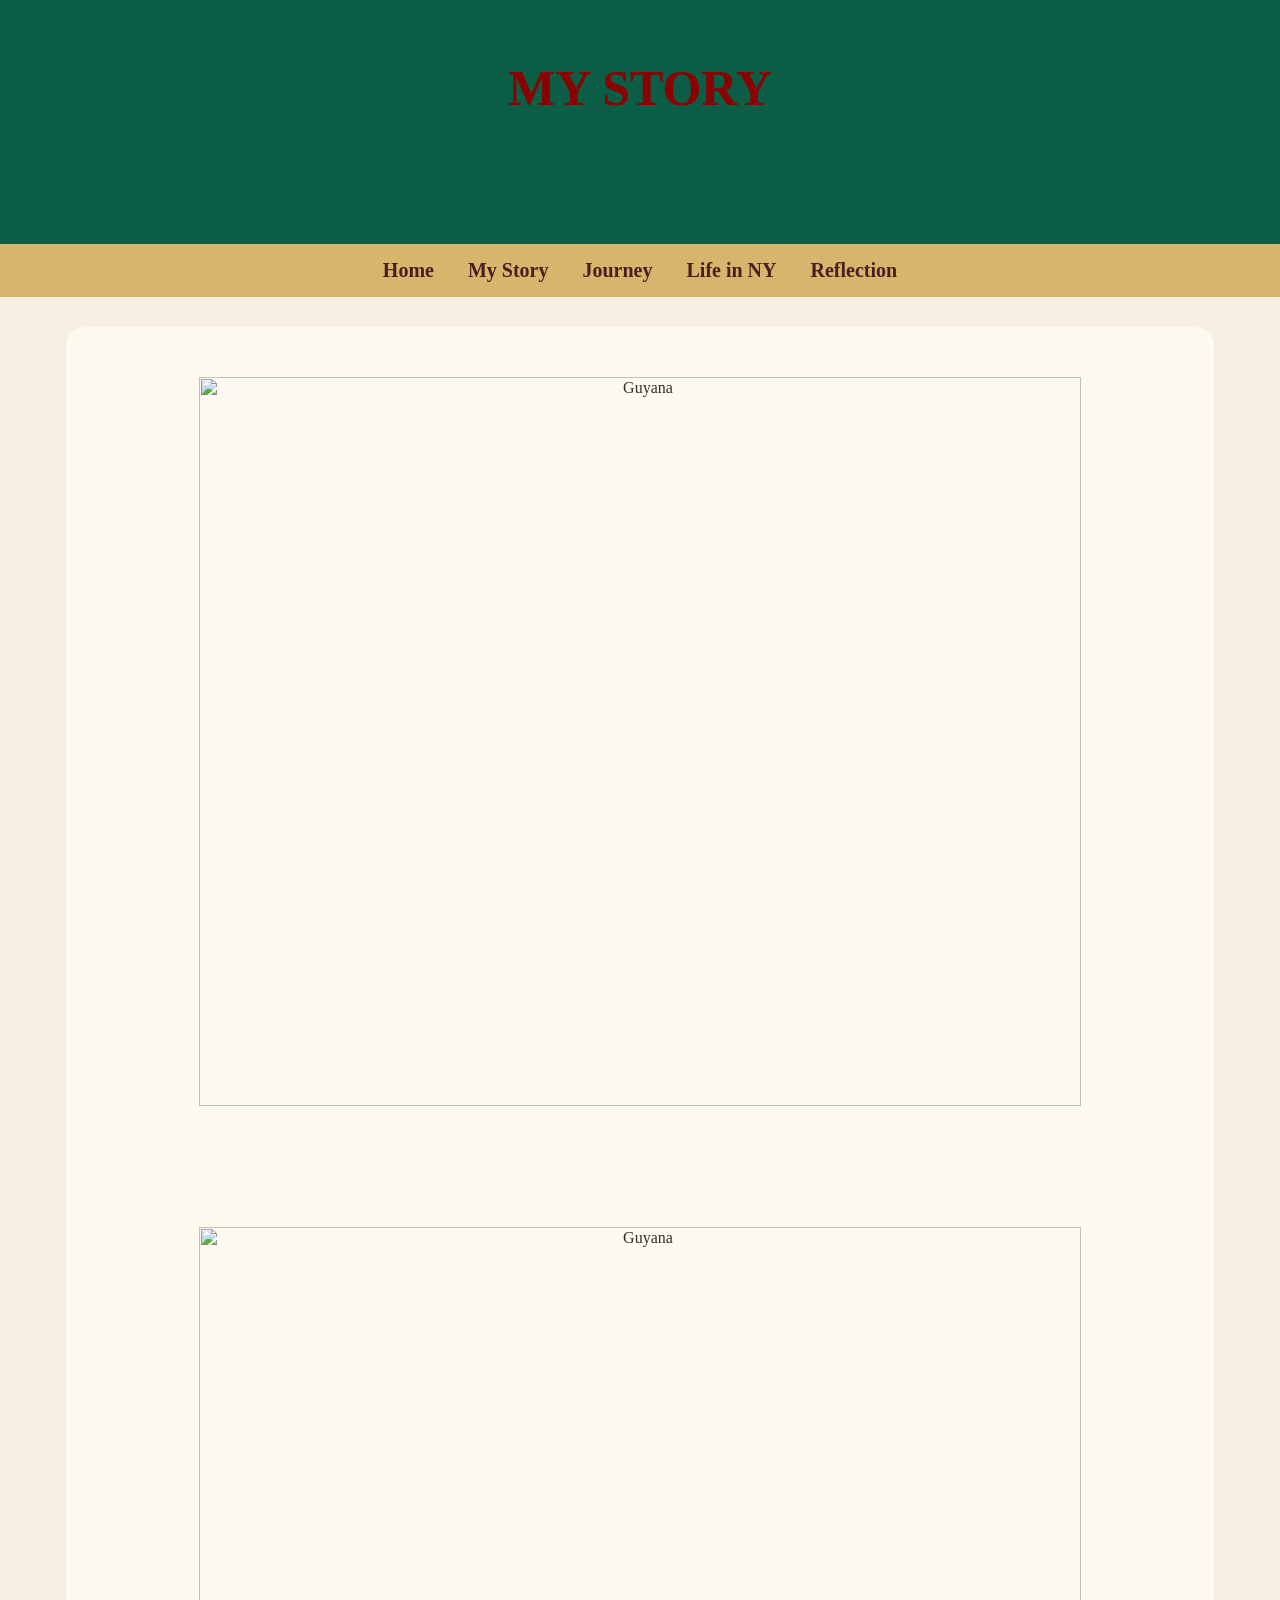
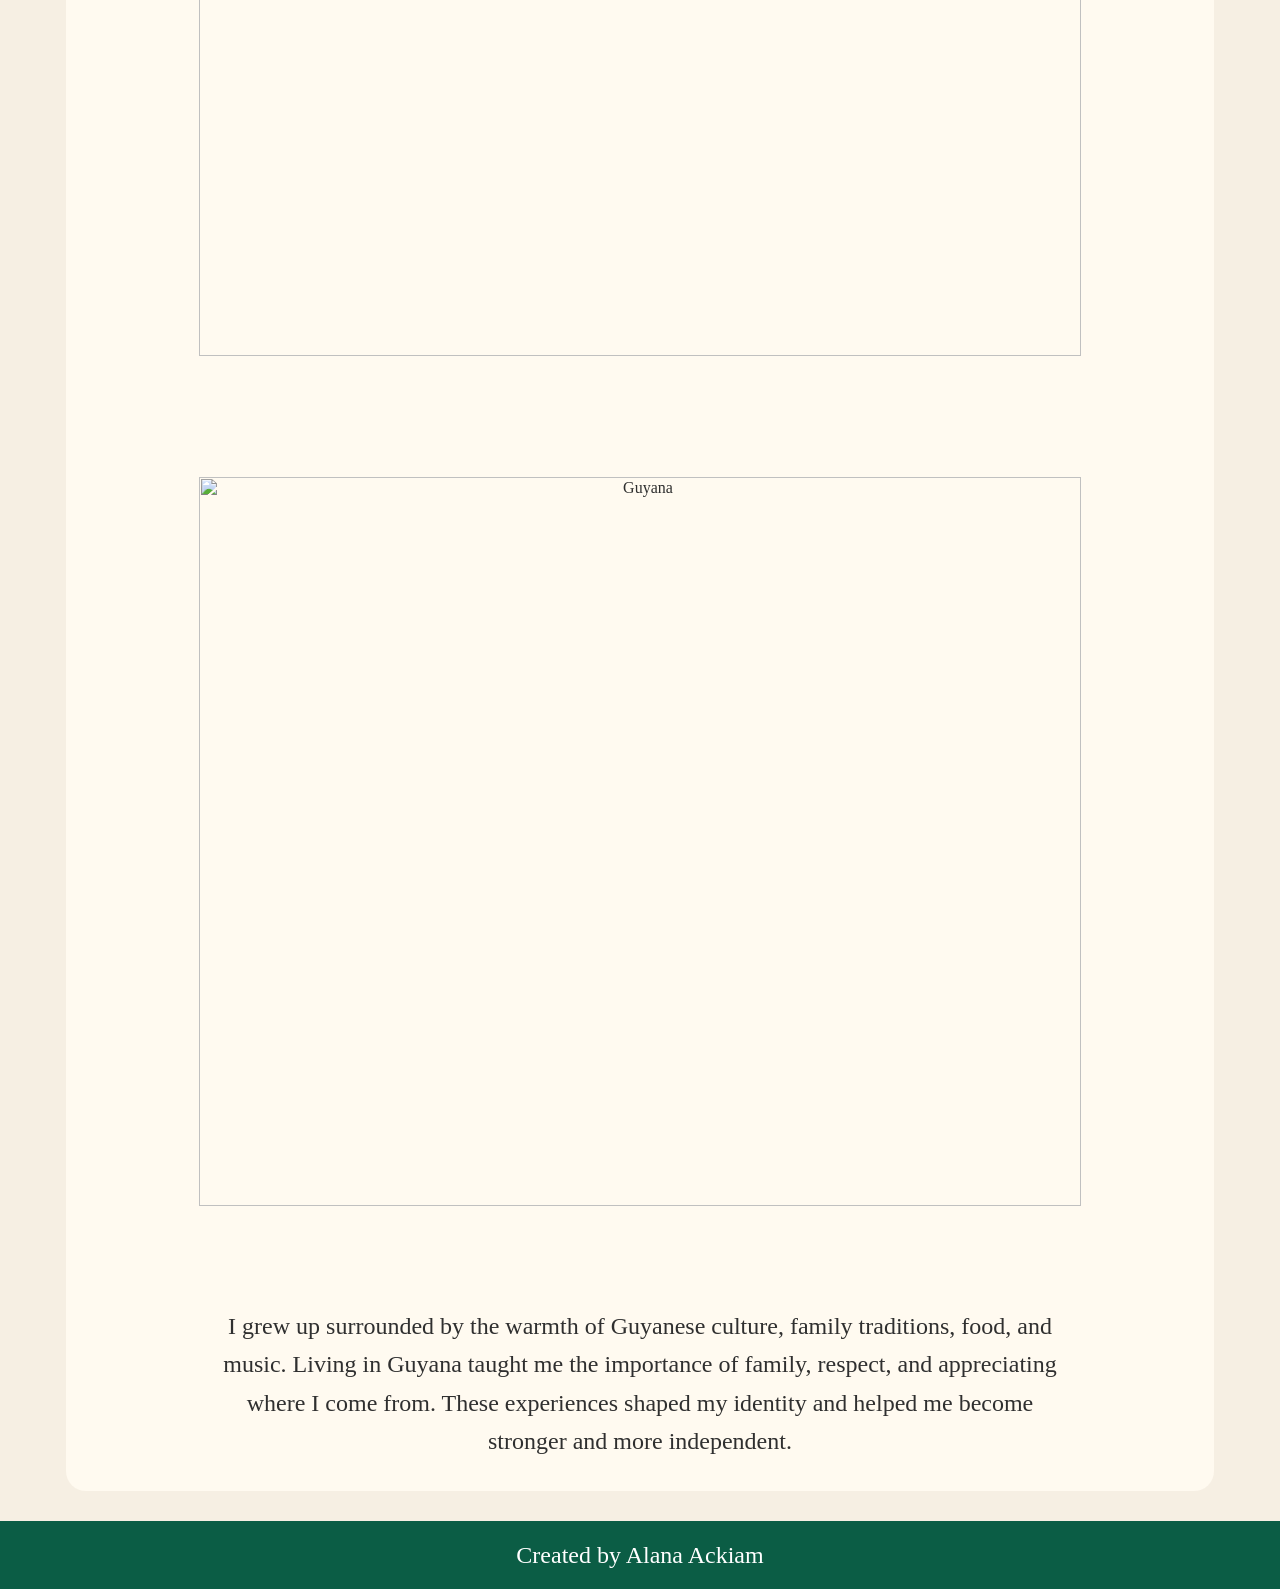
==== From_Guyana_to_NYC/story.html @ 09f7df4e "Add files via upload" ====
<html>
<head>
    <title>My Story</title>
    <link rel="stylesheet" href="style.css">
</head>

<body>

<header>
    <h1>My Story</h1>
    <h2>Where It All Began</h2>
</header>

<nav>
    <a href="index.html">Home</a>
    <a href="story.html">My Story</a>
    <a href="journey.html">Journey</a>
    <a href="nylife.html">Life in NY</a>
    <a href="reflection.html">Reflection</a>
</nav>

<div class="page-box">

     <img src="images/coconut tree.jpg" alt="Guyana">
    <img src="images/sunrise.jpg" alt="Guyana">
    <img src="images/mybackyard.jpg" alt="Guyana">

    <p>
        I grew up surrounded by the warmth of Guyanese culture,
        family traditions, food, and music. Living in Guyana taught
        me the importance of family, respect, and appreciating where
        I come from. These experiences shaped my identity and helped
        me become stronger and more independent.
    </p>

</div>

<footer>
    <p>Created by Alana Ackiam</p>
</footer>

</body>
</html>
---- From_Guyana_to_NYC/style.css ----
body{
    background-color:#f6efe3;
    color:#2f2f2f;
    font-family: Georgia, serif;
    text-align:center;
    margin:0;
    padding:0;
}

header{
    background-color:#0b5d45;
    color:#fff8e7;
    padding:25px;
}

nav{
    background-color:#d7b56d;
    padding:15px;
}

nav a{
    color:#4b1e1e;
    text-decoration:none;
    font-size:20px;
    margin:15px;
    font-weight:bold;
}

h1{
    color:#8b0000;
    font-size:50px;
    text-transform:uppercase;
}

h2{
    color:#0b5d45;
    font-size:35px;
    text-transform:uppercase;
}

h3{
    color:#fff0c9;
    font-size:28px;
    font-style:italic;
    text-transform:uppercase;
}

p{
    font-size:24px;
    line-height:1.6;
    width:80%;
    margin:auto;
}

img{
    width:450px;
    height:auto;
    width:90%;
    border-radius:18px;
    margin:20px;
}

.page-box{
    background-color:#fffaf0;
    width:85%;
    margin:30px auto;
    padding:30px;
    border-radius:20px;
}

footer{
    background-color:#0b5d45;
    color:white;
    padding:15px;
}

.gallery{
    display:flex;
    justify-content:center;
    gap:20px;
    flex-wrap:wrap;
}

.gallery img{
    width:300px;
    border-radius:15px;
}
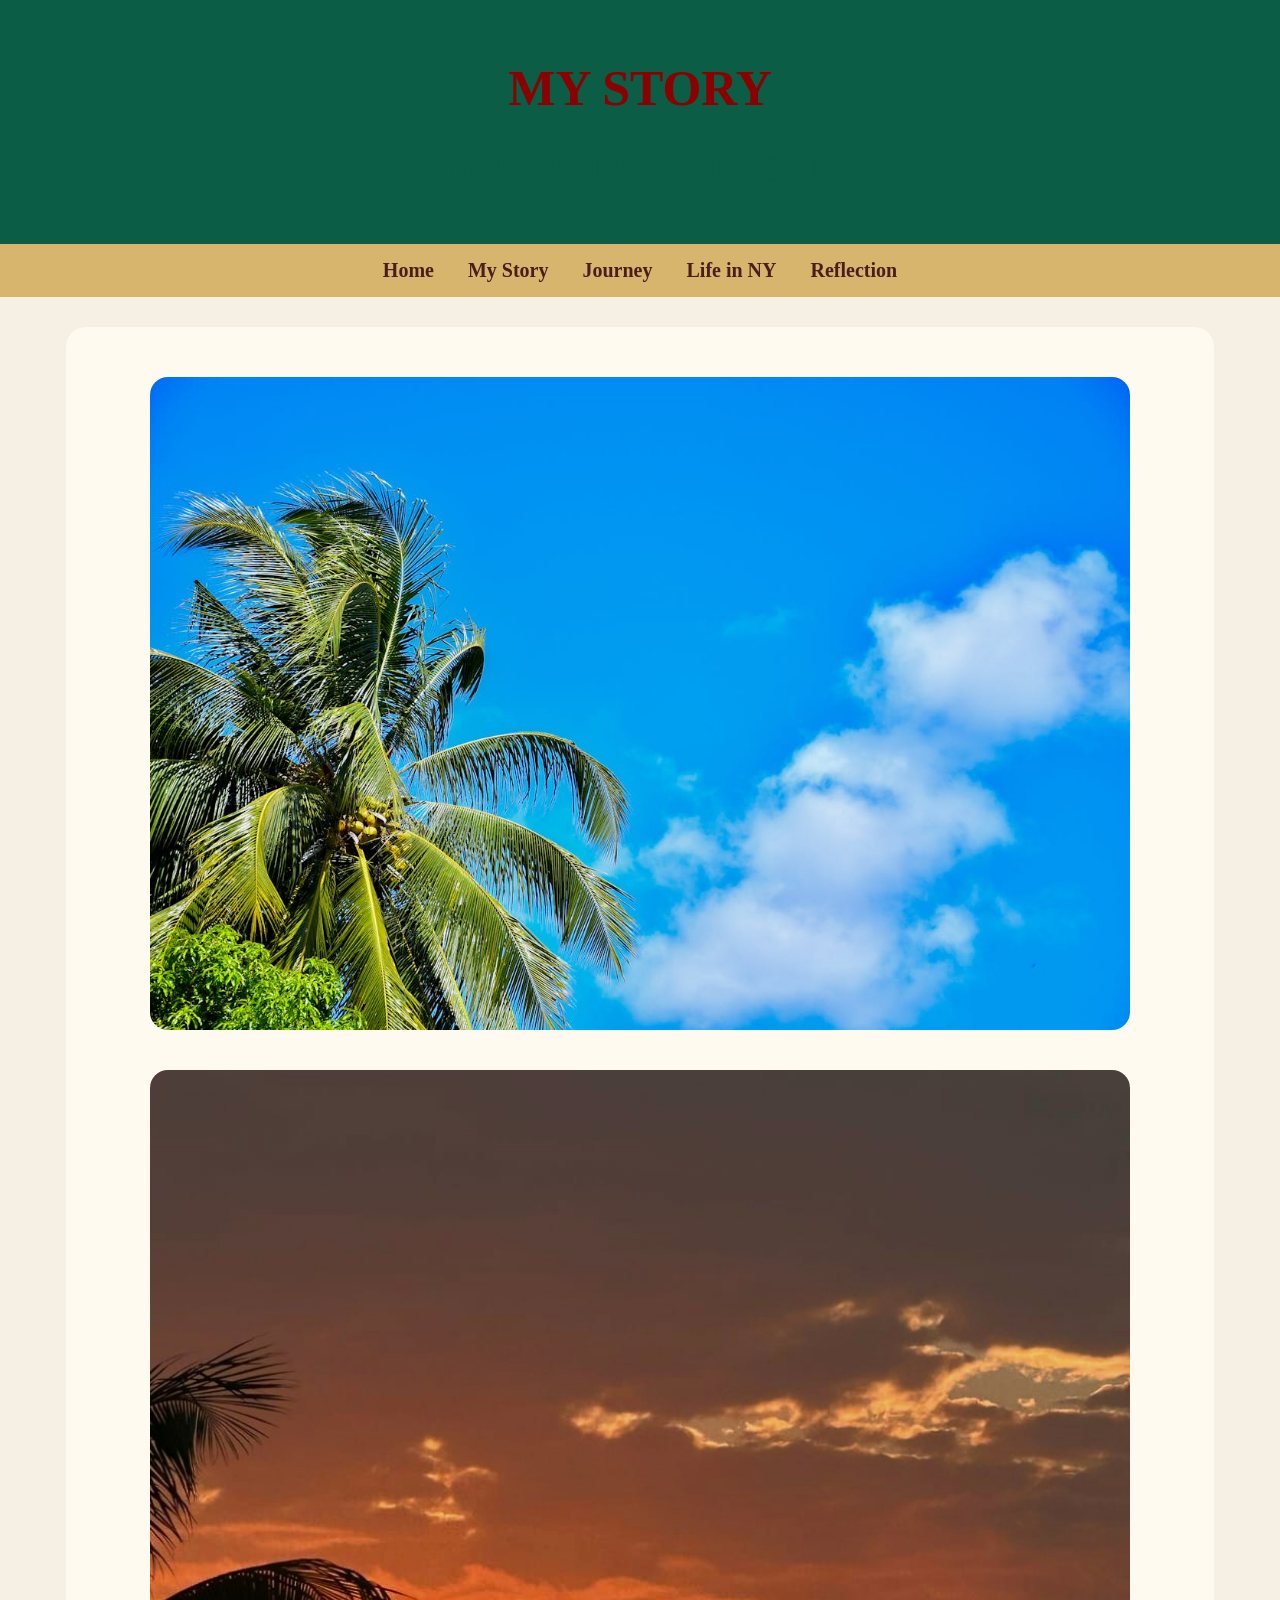
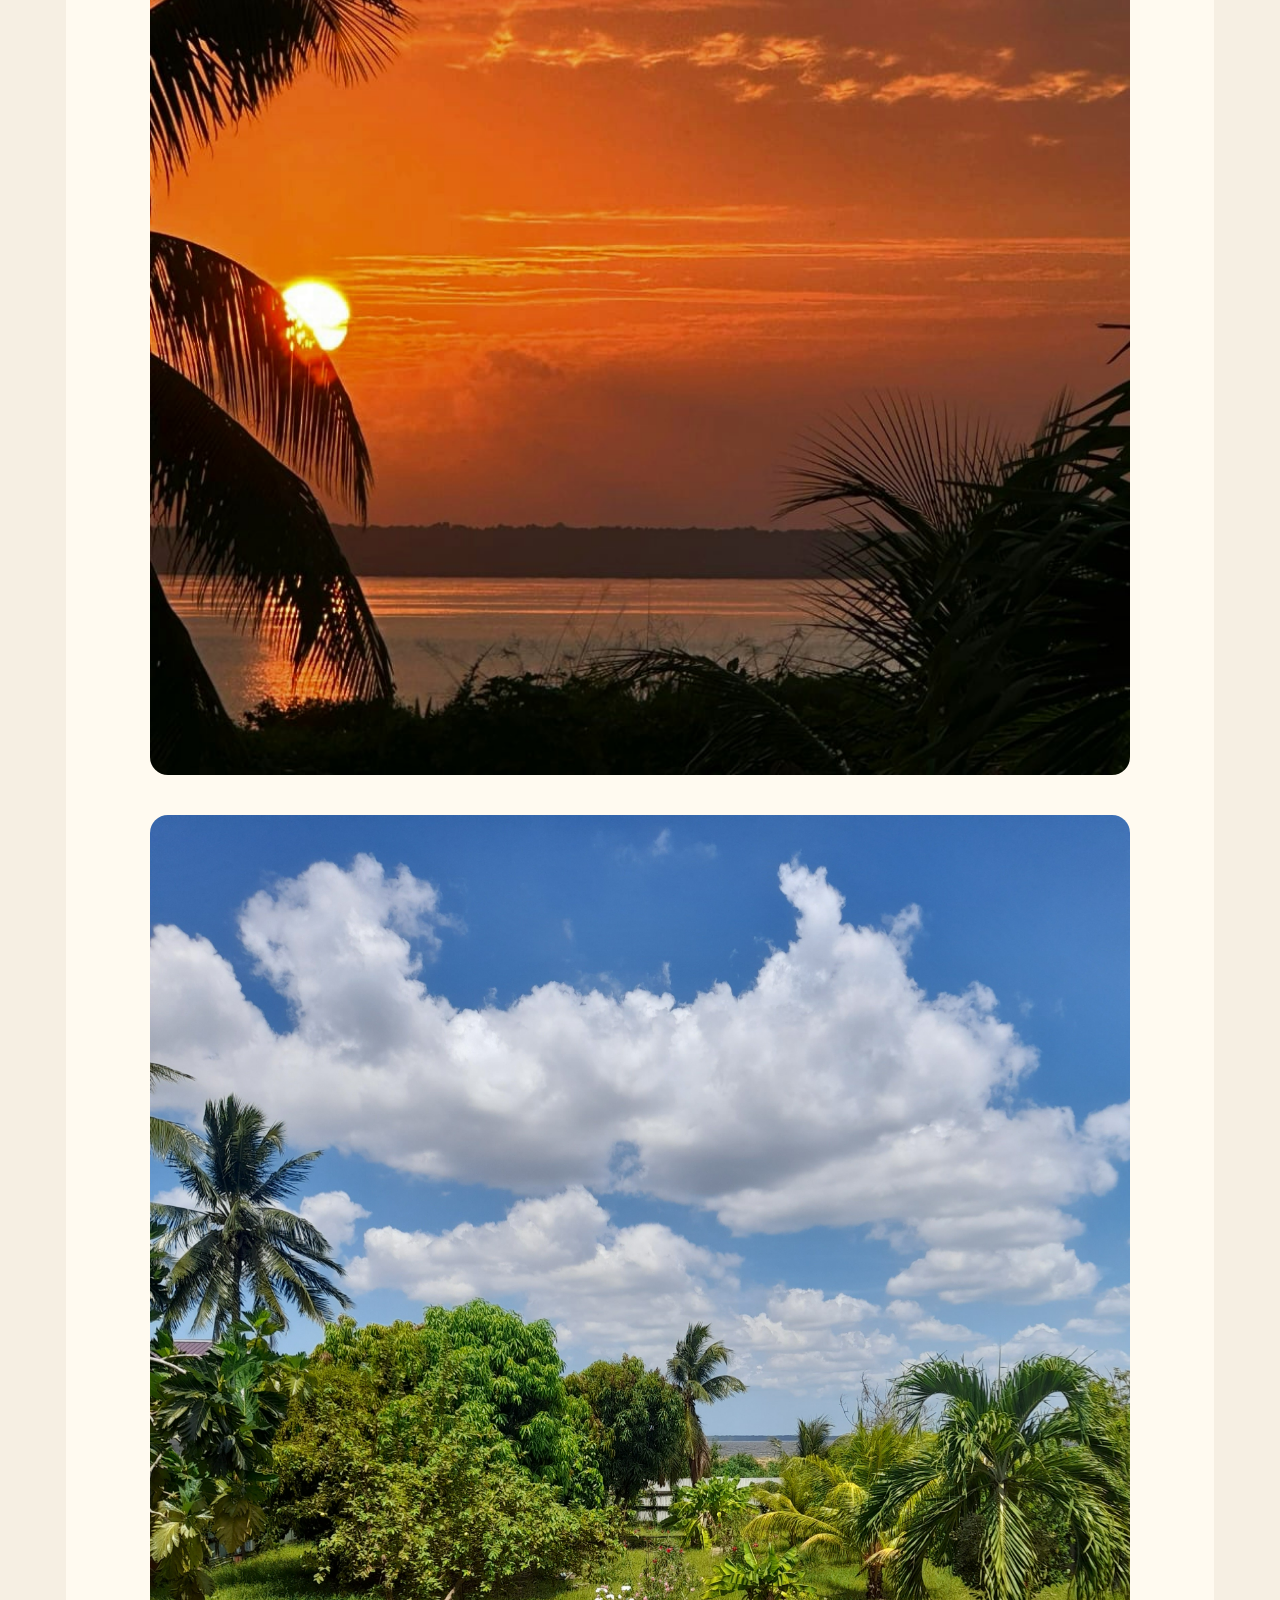
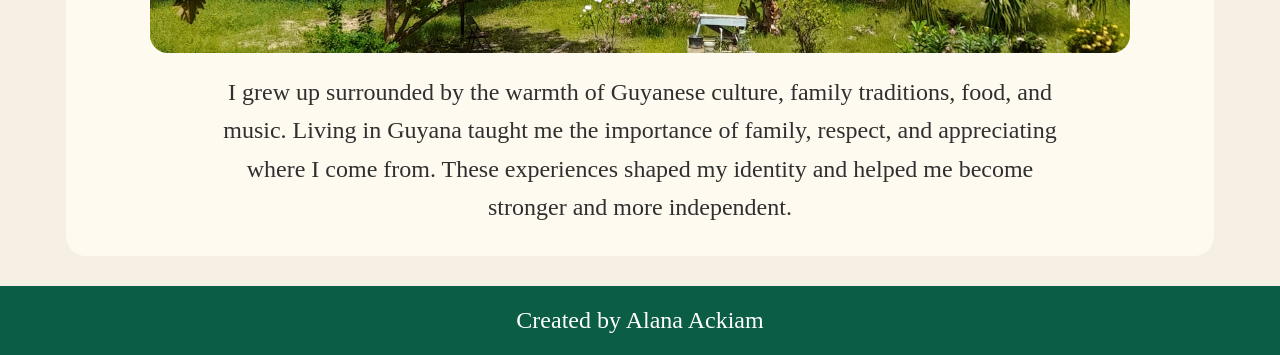
==== commit 3b3d361e: "Updated" ====
--- a/From_Guyana_to_NYC/story.html
+++ b/From_Guyana_to_NYC/story.html
@@ -21,7 +21,7 @@
 
 <div class="page-box">
 
-     <img src="images/coconut tree.jpg" alt="Guyana">
+    <img src="images/coconuttree.jpg" alt="Guyana">
     <img src="images/sunrise.jpg" alt="Guyana">
     <img src="images/mybackyard.jpg" alt="Guyana">
 
